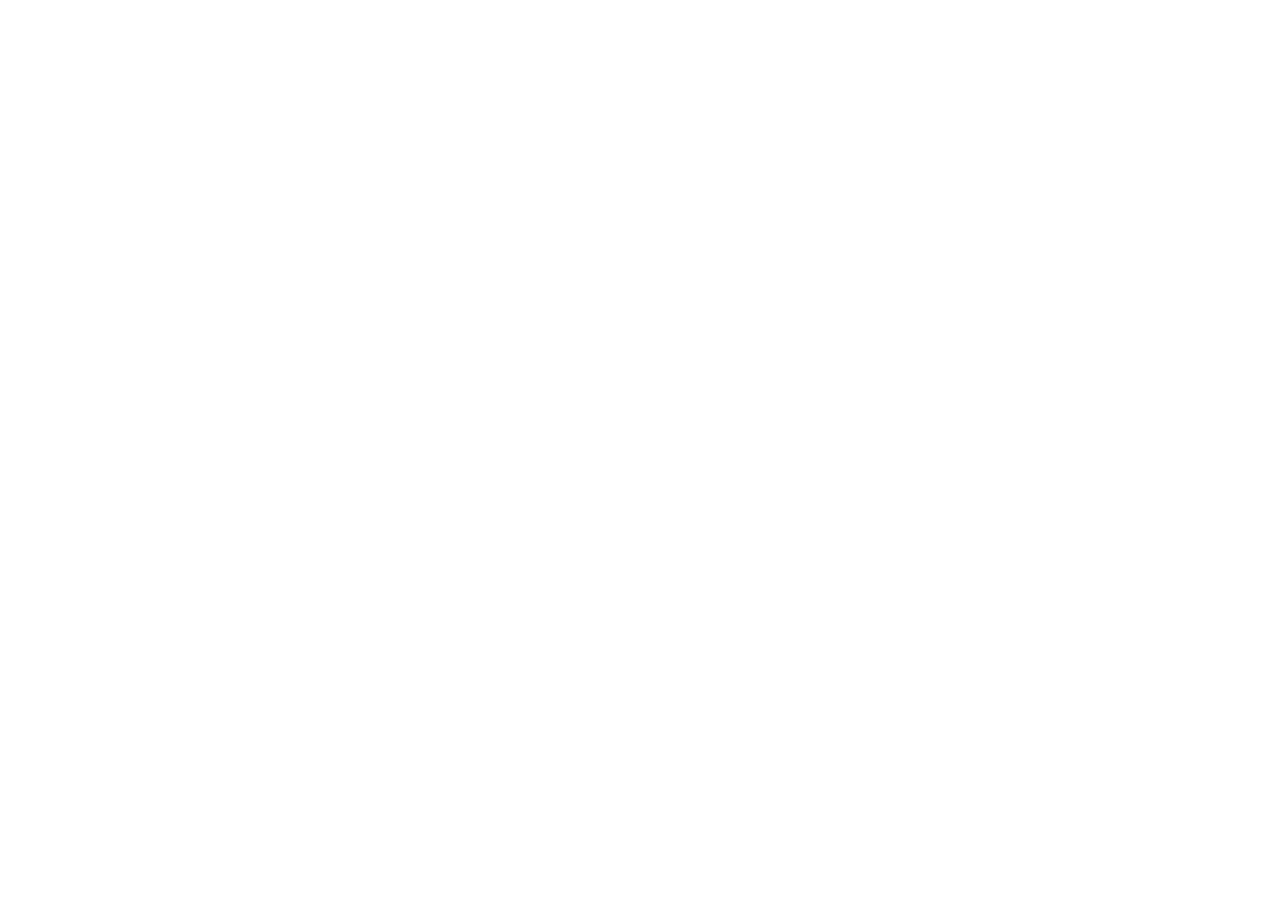
==== 03-Etch-A-Sketch/index.html @ fe03bdc2 "initial file setup setting up boilerplate and initial files" ====
<!DOCTYPE html>
<html lang="en">
<head>
    <meta charset="UTF-8">
    <meta name="viewport" content="width=device-width, initial-scale=1.0">
    <title>Etch A Sketch 2.0</title>
    <!-- linking pages -->
    <script src="script.js"></script>
    <link rel="stylesheet" type="text/css" href="styles.css" />
    <!-- linking pages -->
</head>
<body>
    
</body>
</html>
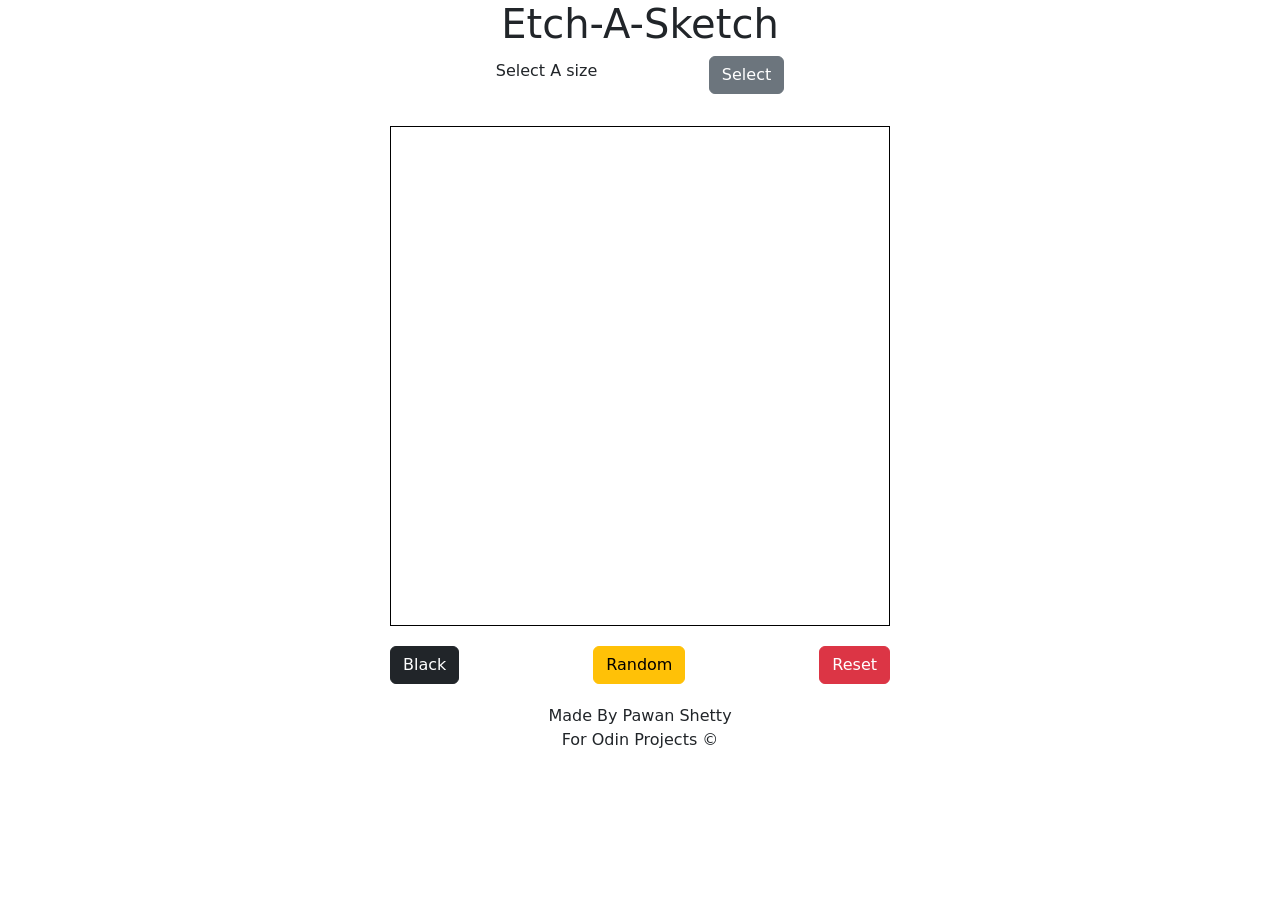
==== commit 4331ee42: "final project project completed with GUI" ====
--- a/03-Etch-A-Sketch/index.html
+++ b/03-Etch-A-Sketch/index.html
@@ -1,15 +1,34 @@
 <!DOCTYPE html>
 <html lang="en">
+
 <head>
     <meta charset="UTF-8">
     <meta name="viewport" content="width=device-width, initial-scale=1.0">
     <title>Etch A Sketch 2.0</title>
     <!-- linking pages -->
     <script src="script.js"></script>
-    <link rel="stylesheet" type="text/css" href="styles.css" />
+    <link rel="stylesheet" type="text/css"href="https://cdn.jsdelivr.net/npm/bootstrap@5.3.3/dist/css/bootstrap.min.css" />
+    <link rel="stylesheet" type="text/css" href="style.css" />
     <!-- linking pages -->
 </head>
+
 <body>
-    
+    <h1>Etch-A-Sketch</h1>
+    <div class="header">
+        <h6>Select A size</h6>
+        <button id="popup" class="btn btn-secondary">Select</button>
+    </div>
+    <p id="message"></p>
+    <p id="draw"></p>
+    <div class="board"></div>
+    <div class="footer">
+        <button class="btn btn-dark" onclick="setColor('black')">Black</button>
+        <button class="btn btn-warning" onclick="setColor('random')">Random</button>
+        <button class="btn btn-danger" onclick="resetBoard()">Reset</button>
+    </div>
 </body>
+
+<footer style="text-align: center; padding: 20px;   width: 100%; bottom: 0;">
+    <p>Made By Pawan Shetty<br>For Odin Projects ©️</p>
+</footer>
 </html>
--- a/03-Etch-A-Sketch/style.css
+++ b/03-Etch-A-Sketch/style.css
@@ -0,0 +1,30 @@
+body{
+    display: flex;
+    justify-content: center;
+    align-items: center;
+    flex-direction: column;
+}
+
+.header{
+    display: flex;
+    flex-direction: row;
+    align-items: center;
+    width: 400px;
+    justify-content: space-around;
+}
+
+.footer{
+    display: flex;
+    flex-direction: row;
+    justify-content: space-between;
+    width: 500px;
+    align-items: center;
+    margin-top: 20px;
+}
+
+.board{
+    width: 500px;
+    height: 500px;
+    display: grid; 
+    border: 1px solid black;
+}
